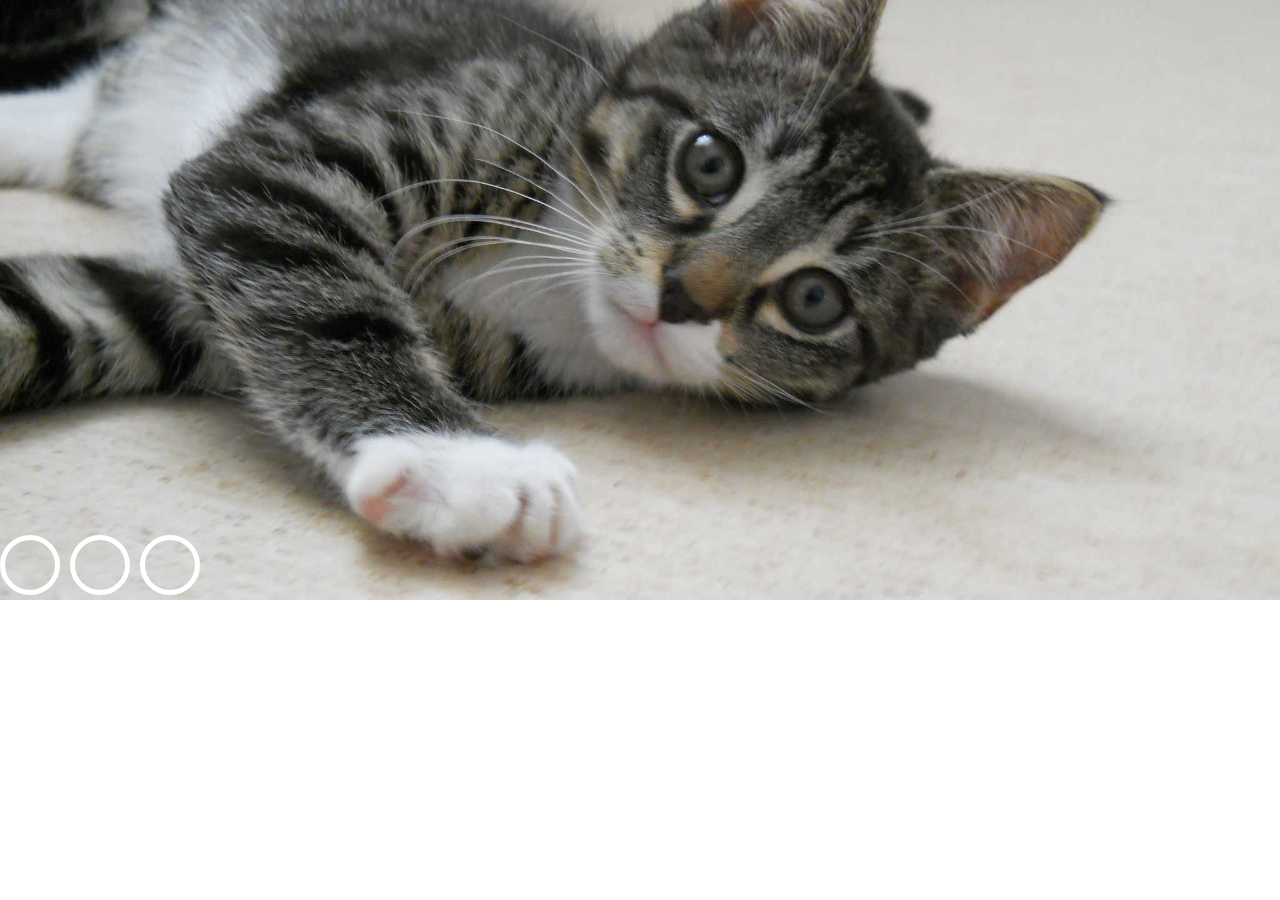
==== wk2/kitty_carousel/kittycarousel.html @ 5b0011df "added new exercises" ====
<!DOCTYPE html>
<html>
<head>
    <link type="text/css" rel="stylesheet" href="kittycarousel.css">
    <title>Kittycarousel</title>
</head>
<body>

  <div id= "container">
    <div id = "kitty1" class = "kitty">
    </div>

    <div id = "kitty2" class = "standby">
    </div>

    <div id = "kitty3" class = "out">
    </div>
      <div class = "dots">
        <div id = "dot1"></div>
        <div id = "dot2"></div>
        <div id = "dot3"></div>
      </div>


    </div>

</body>
</html>
---- wk2/kitty_carousel/kittycarousel.css ----
body{
  margin: 0;
}
#container{
  width: 100%;
  height: 600px;
  position: relative;
  overflow: hidden;
}
#kitty1{
  background-image: url("kit1.jpg");
  width: 100%;
  height: 100%;
  background-size: cover;
  background-position: center;
  position: absolute;

}
#kitty2{
  background-image: url("kit2.jpg");
  width: 100%;
  height: 100%;
  background-size: cover;
  background-position: center;
  position: absolute;
}
#kitty3{
  background-image: url("kit3.jpg");
  width: 100%;
  height: 100%;
  background-size: cover;
  background-position: center;
  position: absolute;
}

.kitty{
  transform: translateX(0);
  transition-duration: 1s;
  transition-property: transform;
  background-color: white;
}

.out{
  transform: translateX(-100%);
  transition-duration: 1s;
  transition-property: transform;
}

.standby{
  transform: translateX(100%);
  transition-duration: 0s;
  transition-property: transform;
}


.dots{
  width: 200px;
  height: 70px;

}
#dot1{
  height: 50px;
  width: 50px;
  border-radius: 50%;
  border-color: white;
  border-style: solid;
  border-width: thick;
  display: inline-block;
  z-index: 10;
  position: absolute;
  bottom: 5px;
}
#dot2{
  height: 50px;
  width: 50px;
  border-radius: 50%;
  border-color: white;
  border-style: solid;
  border-width: thick;
  display: inline-block;
  z-index: 10;
  position: absolute;
  bottom: 5px;
  left: 70px;
}
#dot3{
  height: 50px;
  width: 50px;
  border-radius: 50%;
  border-color: white;
  border-style: solid;
  border-width: thick;
  display: inline-block;
  z-index: 10;
  position: absolute;
  bottom: 5px;
  left: 140px;
}
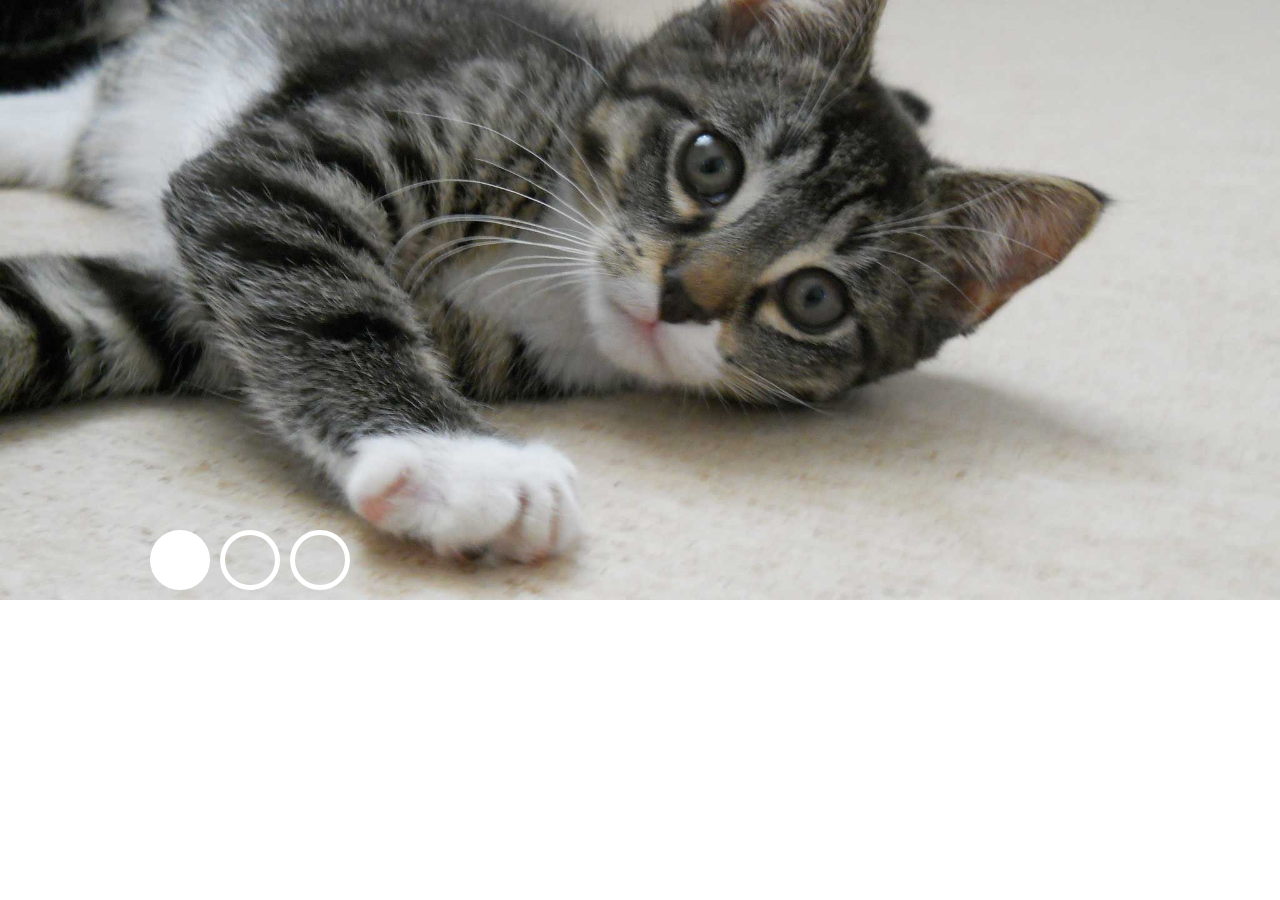
==== commit bc827c72: "added new kittycarousel" ====
--- a/wk2/kitty_carousel/kittycarousel.html
+++ b/wk2/kitty_carousel/kittycarousel.html
@@ -7,22 +7,22 @@
 <body>
 
   <div id= "container">
-    <div id = "kitty1" class = "kitty">
+    <div id = "kitty1" class = "kitty on">
     </div>
 
-    <div id = "kitty2" class = "standby">
+    <div id = "kitty2" class = "kitty standby">
     </div>
 
-    <div id = "kitty3" class = "out">
+    <div id = "kitty3" class = "kitty">
     </div>
-      <div class = "dots">
-        <div id = "dot1"></div>
-        <div id = "dot2"></div>
-        <div id = "dot3"></div>
+      <div class = "dotcontainer">
+        <div id = "dot1" class ="dot active"></div>
+        <div id = "dot2" class ="dot"></div>
+        <div id = "dot3" class ="dot"></div>
       </div>
 
 
     </div>
-
+      <script src="carousel.js"></script>
 </body>
 </html>
--- a/wk2/kitty_carousel/kittycarousel.css
+++ b/wk2/kitty_carousel/kittycarousel.css
@@ -7,58 +7,51 @@
   position: relative;
   overflow: hidden;
 }
+
 #kitty1{
   background-image: url("kit1.jpg");
+}
+
+#kitty2{
+  background-image: url("kit2.jpg");
+}
+
+#kitty3{
+  background-image: url("kit3.jpg");
+}
+
+.kitty{
   width: 100%;
   height: 100%;
   background-size: cover;
   background-position: center;
   position: absolute;
-
-}
-#kitty2{
-  background-image: url("kit2.jpg");
-  width: 100%;
-  height: 100%;
-  background-size: cover;
-  background-position: center;
-  position: absolute;
-}
-#kitty3{
-  background-image: url("kit3.jpg");
-  width: 100%;
-  height: 100%;
-  background-size: cover;
-  background-position: center;
-  position: absolute;
-}
-
-.kitty{
-  transform: translateX(0);
-  transition-duration: 1s;
-  transition-property: transform;
-  background-color: white;
-}
-
-.out{
   transform: translateX(-100%);
   transition-duration: 1s;
   transition-property: transform;
 }
 
-.standby{
+.kitty.on{
+  transform: translateX(0);
+  transition-duration: 1s;
+  transition-property: transform;
+}
+
+.kitty.standby{
   transform: translateX(100%);
   transition-duration: 0s;
   transition-property: transform;
 }
 
+.dotcontainer{
+  transform: translateX(50%);
+  width: 300px;
+  height: 70px;
+  position: absolute;
+  bottom: 5px;
+}
 
-.dots{
-  width: 200px;
-  height: 70px;
-
-}
-#dot1{
+.dot{
   height: 50px;
   width: 50px;
   border-radius: 50%;
@@ -69,30 +62,18 @@
   z-index: 10;
   position: absolute;
   bottom: 5px;
+  cursor: pointer;
+}
+#dot1{
+  left: 0px;
 }
 #dot2{
-  height: 50px;
-  width: 50px;
-  border-radius: 50%;
-  border-color: white;
-  border-style: solid;
-  border-width: thick;
-  display: inline-block;
-  z-index: 10;
-  position: absolute;
-  bottom: 5px;
   left: 70px;
 }
 #dot3{
-  height: 50px;
-  width: 50px;
-  border-radius: 50%;
-  border-color: white;
-  border-style: solid;
-  border-width: thick;
-  display: inline-block;
-  z-index: 10;
-  position: absolute;
-  bottom: 5px;
   left: 140px;
 }
+
+.active{
+  background-color: white;
+}
